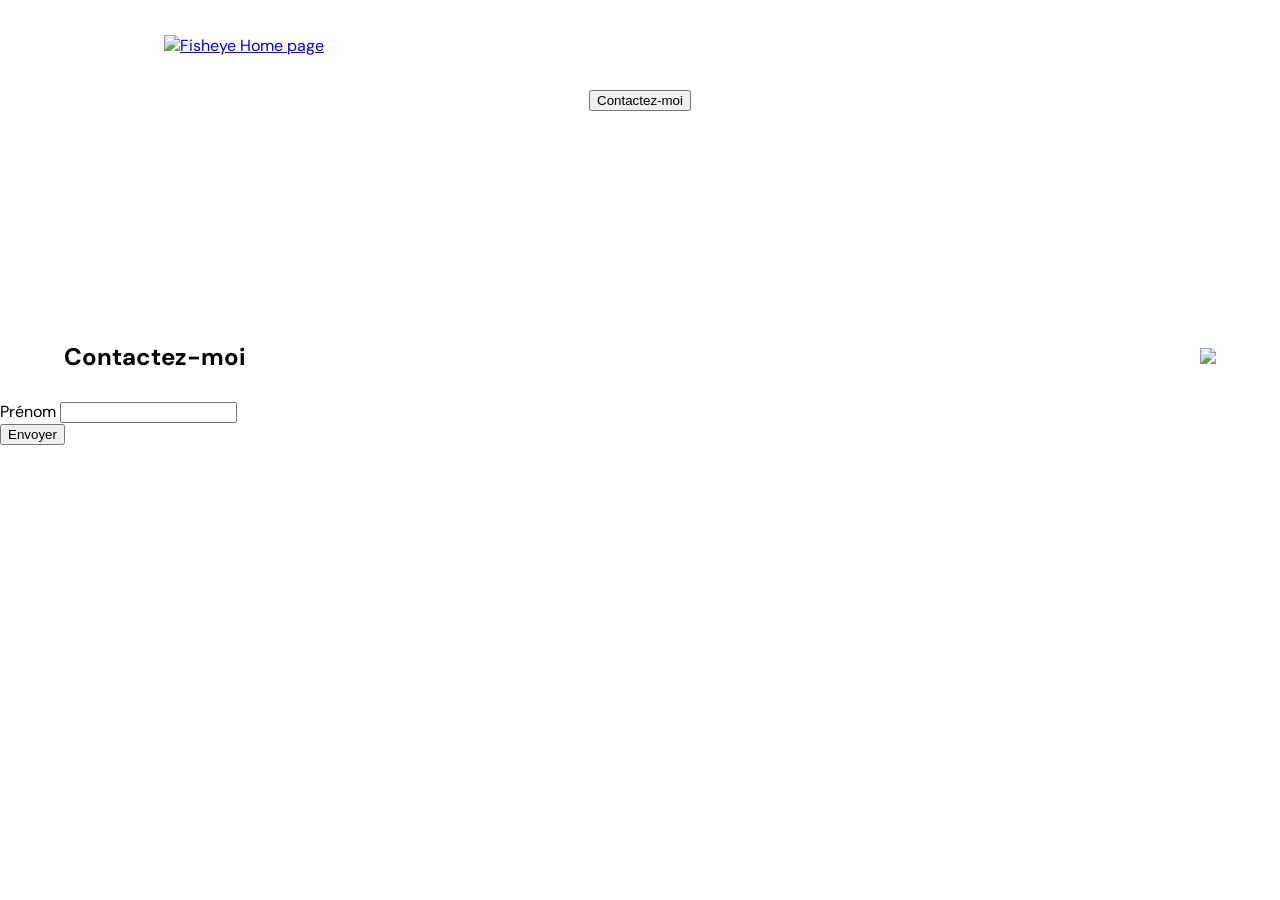
==== photographer.html @ 60f4a5c4 "refactorisation + début css photographer" ====
<!DOCTYPE html>
<html>

<head>
  <link href="./css/style.css" rel="stylesheet" type="text/css" />
  <meta charset="utf-8">
  <link rel="icon" type="image/png" href="assets/favicon.png">
  <link href="https://fonts.googleapis.com/css?family=DM+Sans&display=swap" rel="stylesheet">
  <title>Fisheye - photographe </title>
</head>

<body>
  <header>
    <a href="./index.html"><img src="assets/images/logo.png" class="logo" alt="Fisheye Home page" /></a>
  </header>
  <main id="main">
    <div class="photograph-header">
      <button class="contact_button" onclick="displayModal()">Contactez-moi</button>
    </div>
  </main>
  <div id="contact_modal">
    <div class="modal">
      <header>
        <h2>Contactez-moi</h2>
        <img src="assets/icons/close.svg" onclick="closeModal()" />
      </header>
      <form>
        <div>
          <label>Prénom</label>
          <input />
        </div>
        <button class="contact_button">Envoyer</button>
      </form>
    </div>
  </div>
  <script src="/scripts/pages/photographer.js" type="module"></script>
  <script src="/scripts/utils/contactForm.js"></script>
</body>

</html>
---- css/style.css ----
@import url("photographer.css");

body {
    font-family: "DM Sans", sans-serif;
    margin: 0;
    
}


header {
    display: flex;
    flex-direction: row;
    justify-content: space-between;
    align-items: center;
    align-self: center;
    height: 90px;
    margin-left: 5%;
    margin-right: 5%;
}

h1 {
    color: #901C1C;
    margin-right: 100px;
}

.logo {
    height: 50px;
    margin-left: 100px;
}

.photographer_section {
    display: grid;
    grid-template-columns: 1fr 1fr 1fr;
    gap: 70px;
    margin-top: 100px;
    margin-left: -5%;

}

.photographer_section article {
    justify-self: center;
    display: flex;
    justify-content: center;
    align-items: center;
    flex-direction: column;
}

.photographer_section article h2 {
    color: #D3573C;
    font-size: 36px;
    margin-bottom: 0px;
}


.photographer_section article img {
    height: 200px;
    width: 200px;
    border-radius: 100px;
    object-fit: cover;
}

.photographer_section article p {
  padding-top: -50px;
 color: #901C1C;
 font-family: 'DM Sans';
font-style: normal;
font-weight: 400;
font-size: 13px;
line-height: 17px;
/* identical to box height */

text-align: center;

}

.photographer_section article span {


font-family: 'DM Sans';
font-style: normal;
font-weight: 400;
font-size: 10px;
line-height: 13px;
/* identical to box height */

text-align: center;

color: #000000;

}

.photographer_section article a {
  text-decoration: none;
  color: #D3573C
}

.photographer_section article a:focus {
  border: green 2px solid;
}






/* Page photographes */


.photograph-header {
  display: flex;
  flex-direction: row;
  justify-content: space-around;
  align-items: center;
}
.photograph-header {
  margin-bottom: 200px;
 }
 
 .photograph-header img {
   height: 200px;
 }
 
.list-photograph{
  margin-left: 10%;
}
.list-photograph img {

  width: 150px;
  height: 150px;
 }

 video {
  width: 150px;
  height: 150px;
 }

.grid-photograph {
  /* display: flex;
  flex-wrap: wrap; */
  display: grid;
  grid-template-columns: repeat(3, 1fr);
  margin-left: 14%;


}

#main {
  position: relative;
}

#contact_modal {
  position: sticky;
  
  
  
 
}
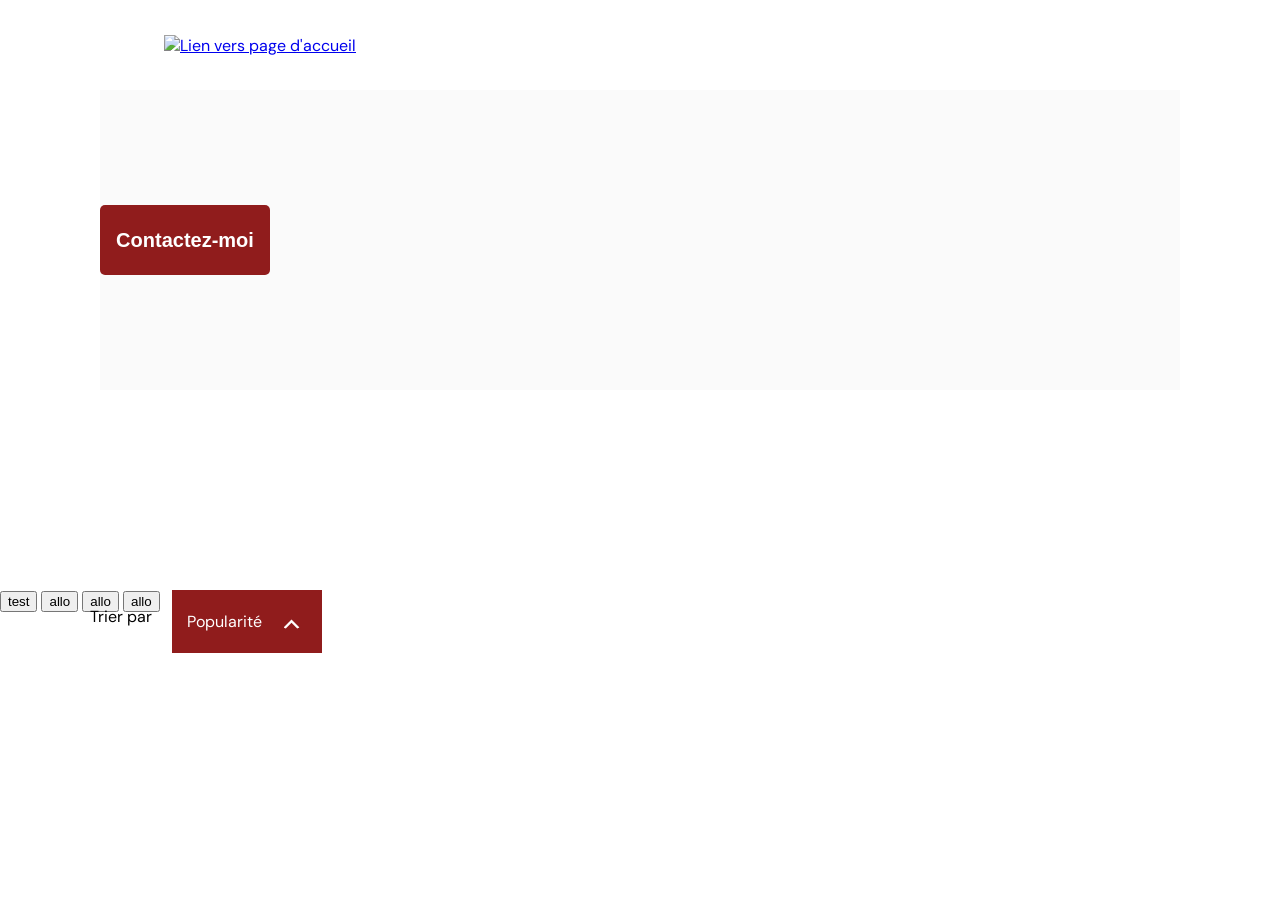
==== commit b45c79ae: "creation modal lightbox tri" ====
--- a/photographer.html
+++ b/photographer.html
@@ -3,6 +3,8 @@
 
 <head>
   <link href="./css/style.css" rel="stylesheet" type="text/css" />
+  <link href="./css/lightbox.css" rel="stylesheet" type="text/css" />
+
   <meta charset="utf-8">
   <link rel="icon" type="image/png" href="assets/favicon.png">
   <link href="https://fonts.googleapis.com/css?family=DM+Sans&display=swap" rel="stylesheet">
@@ -11,30 +13,84 @@
 
 <body>
   <header>
-    <a href="./index.html"><img src="assets/images/logo.png" class="logo" alt="Fisheye Home page" /></a>
+    <a href="./index.html"><img src="assets/images/logo.png" class="logo" alt="Lien vers page d'accueil" /></a>
   </header>
   <main id="main">
     <div class="photograph-header">
       <button class="contact_button" onclick="displayModal()">Contactez-moi</button>
     </div>
+    <div class="photo-wrapper">
+      <div class="sort">
+        <p>Trier par</p>
+        <ul class="sort-option">
+          <a href="">
+            <li class="popularity">Popularité <img src="assets/icons/arrow-white.svg" /></li>
+          </a>
+          <a href="">
+            <li class=" border date">Date</li>
+          </a>
+          <a href="">
+            <li class="border sort-title ">Titre</li>
+          </a>
+        </ul>
+
+      </div>
+    </div>
   </main>
   <div id="contact_modal">
-    <div class="modal">
-      <header>
-        <h2>Contactez-moi</h2>
-        <img src="assets/icons/close.svg" onclick="closeModal()" />
-      </header>
-      <form>
-        <div>
-          <label>Prénom</label>
-          <input />
-        </div>
-        <button class="contact_button">Envoyer</button>
-      </form>
+    <div class="modal" aria-hidden="true" role="dialog" aria-describedby="modal-title">
+      <div class="modal-data">
+        <header class="modal-title">
+          <button class="close-button">
+            <img src="assets/icons/close.svg" onclick="closeModal()" />
+          </button>
+        </header>
+        <form>
+          <div>
+            <label>Prénom</label>
+            <input class="modal-text" type="text" id="firstname" name="firstname" for="firstname"
+              arial-label="prénom" />
+            <label>Nom</label>
+            <input class="modal-text" type="text" id="name" name="name" />
+            <label>Email</label>
+            <input class="modal-text" type="email" id="email" name="email" />
+            <label>Votre message</label>
+            <input class="modal-message" type="text" id="message" name="message" />
+          </div>
+          <button class="contact_button">Envoyer</button>
+        </form>
+      </div>
     </div>
   </div>
+
+  <div id="lightbox" aria-hidden="true">
+    <button class="lightbox-close"><img src="assets/icons/close-red.svg" /></button>
+    <button class="lightbox-next"> <img src="assets/icons/arrow.svg" /></button>
+    <button class="lightbox-prev"> <img src="assets/icons/arrow.svg" /></button>
+    <div class="lightbox-container">
+      <img src="" alt="Photographie" class="lightbox-img">
+      <h2 class="title-lightbox">Titre filler</h2>
+      <!-- <img src="https://picsum.photos/900/900" alt="Photographie"> -->
+    </div>
+
+  </div>
+
+
+  <button class="testlight">test</button>
+
+  <button class="allo">allo</button>
+  <button class="allo">allo</button>
+  <button class="allo">allo</button>
+
+
+
+
+
+
   <script src="/scripts/pages/photographer.js" type="module"></script>
   <script src="/scripts/utils/contactForm.js"></script>
+  <script src="/scripts/utils/lightbox.js" type="module"></script>
+
 </body>
 
 </html>
--- a/css/style.css
+++ b/css/style.css
@@ -57,6 +57,7 @@
     width: 200px;
     border-radius: 100px;
     object-fit: cover;
+    box-shadow: 0px 0px 2px grey;
 }
 
 .photographer_section article p {
@@ -105,53 +106,3 @@
 
 /* Page photographes */
 
-
-.photograph-header {
-  display: flex;
-  flex-direction: row;
-  justify-content: space-around;
-  align-items: center;
-}
-.photograph-header {
-  margin-bottom: 200px;
- }
- 
- .photograph-header img {
-   height: 200px;
- }
- 
-.list-photograph{
-  margin-left: 10%;
-}
-.list-photograph img {
-
-  width: 150px;
-  height: 150px;
- }
-
- video {
-  width: 150px;
-  height: 150px;
- }
-
-.grid-photograph {
-  /* display: flex;
-  flex-wrap: wrap; */
-  display: grid;
-  grid-template-columns: repeat(3, 1fr);
-  margin-left: 14%;
-
-
-}
-
-#main {
-  position: relative;
-}
-
-#contact_modal {
-  position: sticky;
-  
-  
-  
- 
-}
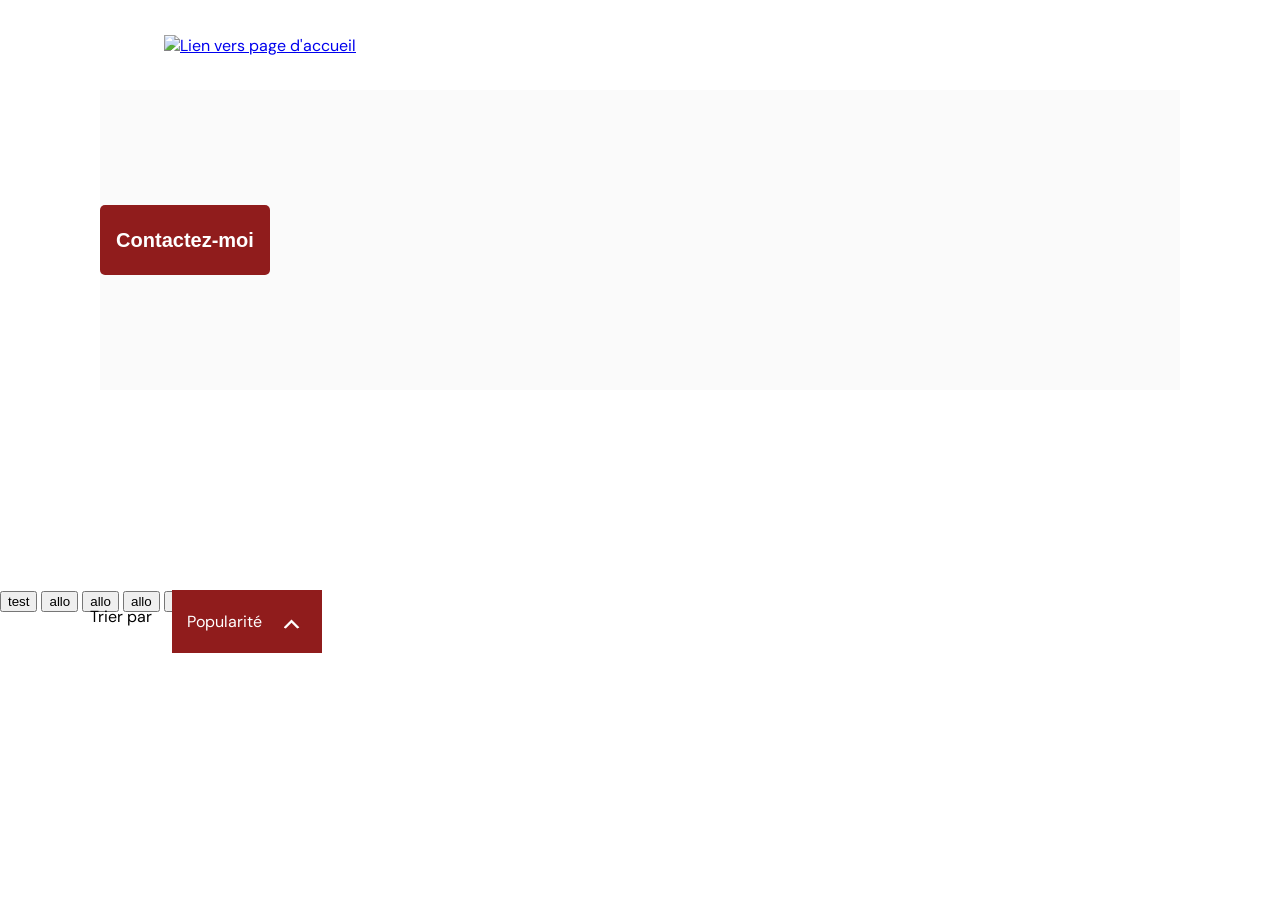
==== commit af3cc4a4: "menu déroulant tri" ====
--- a/photographer.html
+++ b/photographer.html
@@ -24,13 +24,14 @@
         <p>Trier par</p>
         <ul class="sort-option">
           <a href="">
-            <li class="popularity">Popularité <img src="assets/icons/arrow-white.svg" /></li>
+            <li class="popularity">Popularité <img src="assets/icons/arrow-white.svg" class="arrow" /></li>
           </a>
           <a href="">
-            <li class=" border date">Date</li>
+            <li class="border date hide hide-img">Date <img src="assets/icons/arrow-white.svg" class="arrow" /></li>
           </a>
           <a href="">
-            <li class="border sort-title ">Titre</li>
+            <li class="border sort-title hide hide-img">Titre <img src="assets/icons/arrow-white.svg" class="arrow" />
+            </li>
           </a>
         </ul>
 
@@ -62,18 +63,19 @@
       </div>
     </div>
   </div>
-
-  <div id="lightbox" aria-hidden="true">
+  <!--  <div id="lightbox" aria-hidden="true">
     <button class="lightbox-close"><img src="assets/icons/close-red.svg" /></button>
     <button class="lightbox-next"> <img src="assets/icons/arrow.svg" /></button>
     <button class="lightbox-prev"> <img src="assets/icons/arrow.svg" /></button>
     <div class="lightbox-container">
       <img src="" alt="Photographie" class="lightbox-img">
       <h2 class="title-lightbox">Titre filler</h2>
-      <!-- <img src="https://picsum.photos/900/900" alt="Photographie"> -->
+    -->
+  <!-- <img src="https://picsum.photos/900/900" alt="Photographie"> -->
+  <!--
     </div>
 
-  </div>
+  </div> -->
 
 
   <button class="testlight">test</button>
@@ -83,13 +85,18 @@
   <button class="allo">allo</button>
 
 
+  <button class="newtri">TRIER</button>
+
+
+
 
 
 
 
   <script src="/scripts/pages/photographer.js" type="module"></script>
   <script src="/scripts/utils/contactForm.js"></script>
-  <script src="/scripts/utils/lightbox.js" type="module"></script>
+
+  <!-- <script src="/scripts/utils/lightbox.js" type="module"></script> -->
 
 </body>
 
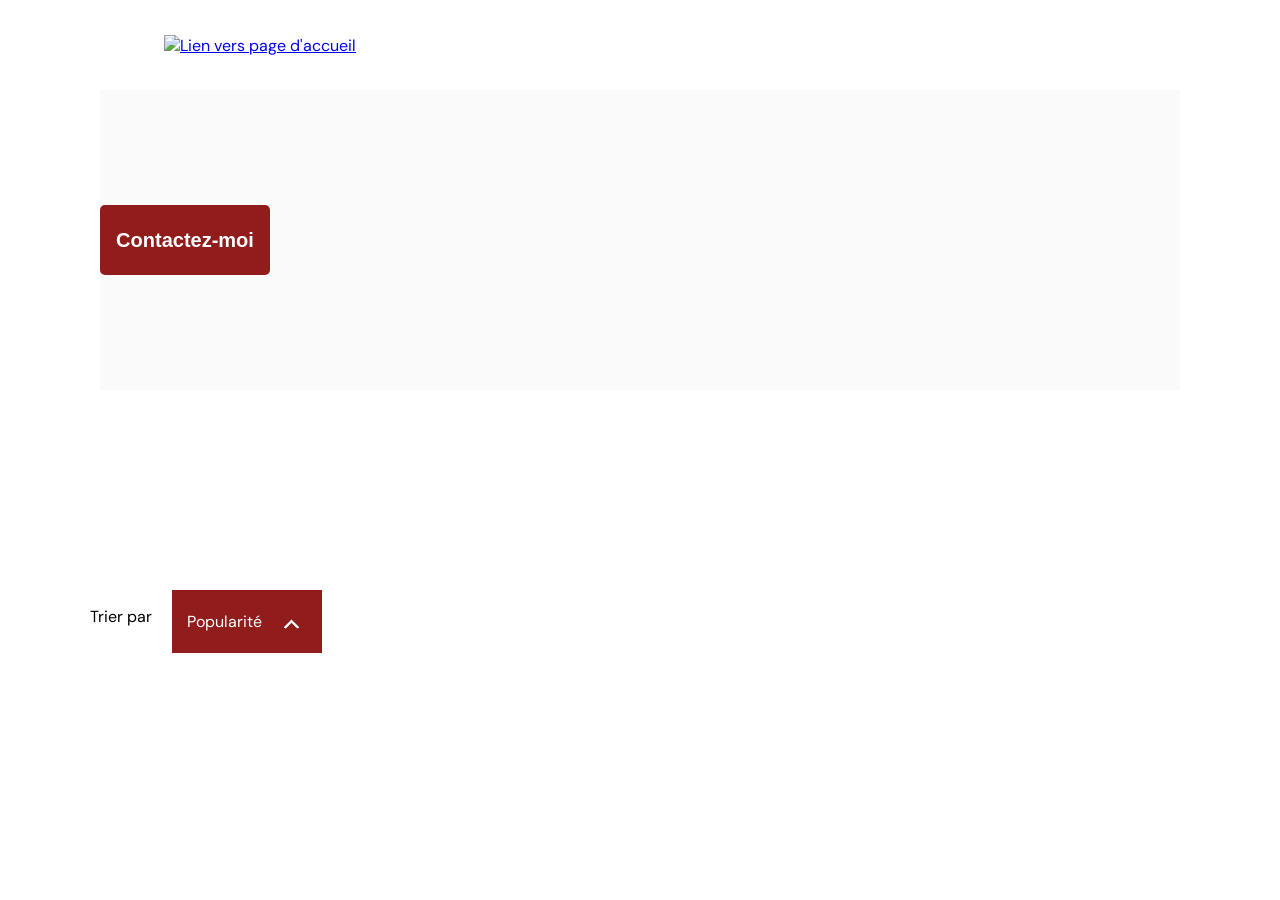
==== commit 669f1947: "keybinds" ====
--- a/photographer.html
+++ b/photographer.html
@@ -26,8 +26,10 @@
           <a href="">
             <li class="popularity">Popularité <img src="assets/icons/arrow-white.svg" class="arrow" /></li>
           </a>
-          <a href="">
-            <li class="border date hide hide-img">Date <img src="assets/icons/arrow-white.svg" class="arrow" /></li>
+          <a href="" aria-describedby="date">
+
+            <li class="border date hide hide-img" id="date">Date <img src="assets/icons/arrow-white.svg"
+                class="arrow" /></li>
           </a>
           <a href="">
             <li class="border sort-title hide hide-img">Titre <img src="assets/icons/arrow-white.svg" class="arrow" />
@@ -63,34 +65,6 @@
       </div>
     </div>
   </div>
-  <!--  <div id="lightbox" aria-hidden="true">
-    <button class="lightbox-close"><img src="assets/icons/close-red.svg" /></button>
-    <button class="lightbox-next"> <img src="assets/icons/arrow.svg" /></button>
-    <button class="lightbox-prev"> <img src="assets/icons/arrow.svg" /></button>
-    <div class="lightbox-container">
-      <img src="" alt="Photographie" class="lightbox-img">
-      <h2 class="title-lightbox">Titre filler</h2>
-    -->
-  <!-- <img src="https://picsum.photos/900/900" alt="Photographie"> -->
-  <!--
-    </div>
-
-  </div> -->
-
-
-  <button class="testlight">test</button>
-
-  <button class="allo">allo</button>
-  <button class="allo">allo</button>
-  <button class="allo">allo</button>
-
-
-  <button class="newtri">TRIER</button>
-
-
-
-
-
 
 
   <script src="/scripts/pages/photographer.js" type="module"></script>
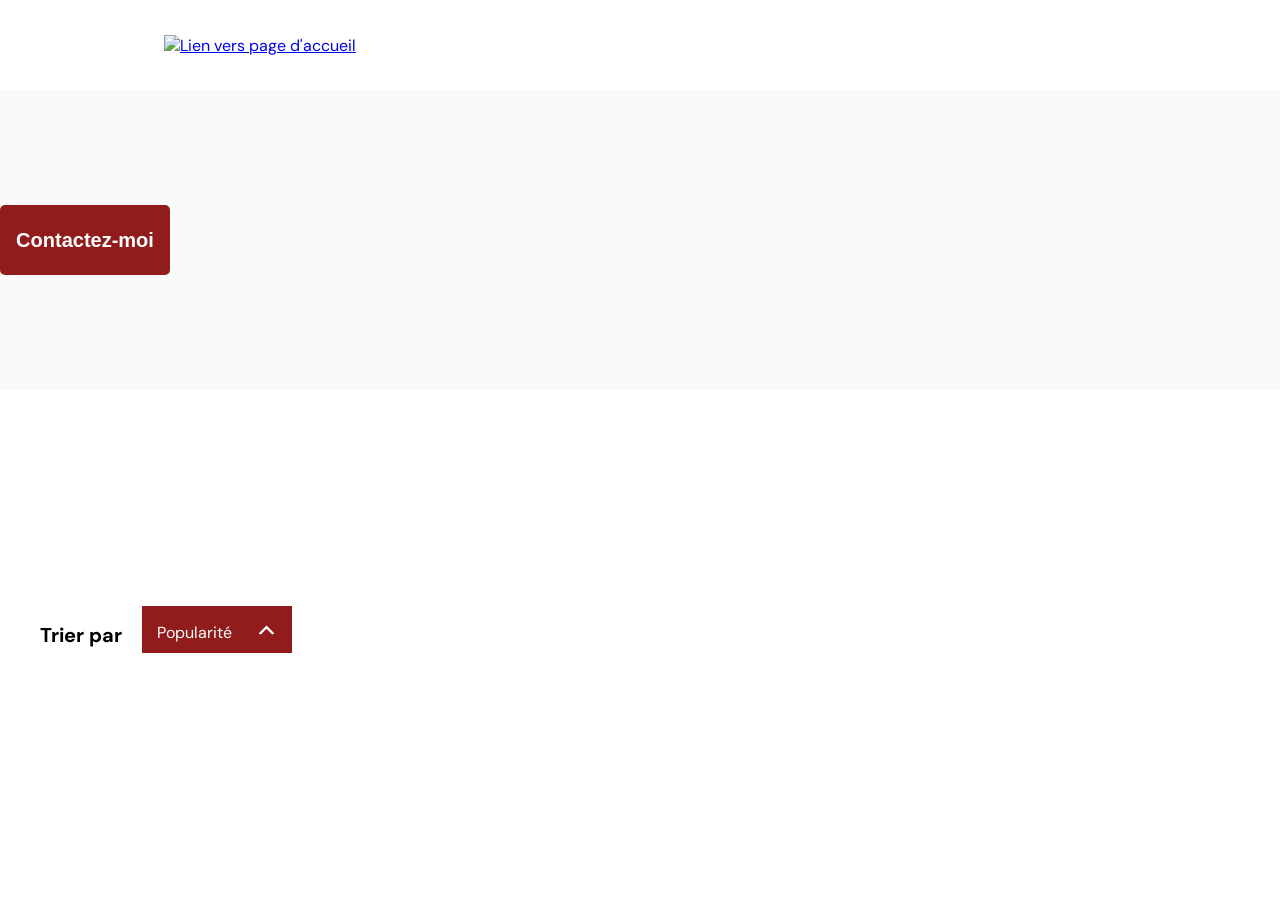
==== commit 46bfdca0: "commit accessibilité" ====
--- a/photographer.html
+++ b/photographer.html
@@ -13,35 +13,33 @@
 
 <body>
   <header>
-    <a href="./index.html"><img src="assets/images/logo.png" class="logo" alt="Lien vers page d'accueil" /></a>
+    <a href="./index.html" tabindex="1"><img src="assets/images/logo.png" class="logo" alt="Lien vers page d'accueil"
+        aria-label="Logo du site - lien vers page d'accueil" /></a>
   </header>
-  <main id="main">
+  <main id="main" aria-hidden="">
     <div class="photograph-header">
-      <button class="contact_button" onclick="displayModal()">Contactez-moi</button>
+      <button class="contact_button" onclick="displayModal()" tabindex="1"
+        aria-label="Contactez-moi">Contactez-moi</button>
     </div>
     <div class="photo-wrapper">
       <div class="sort">
         <p>Trier par</p>
-        <ul class="sort-option">
-          <a href="">
-            <li class="popularity">Popularité <img src="assets/icons/arrow-white.svg" class="arrow" /></li>
-          </a>
-          <a href="" aria-describedby="date">
+        <ul class="sort-option" tabindex="1">
+          <!-- TODO rajouter s -->
+          <li class="sort-popularity">Popularité <img src="assets/icons/arrow-white.svg" class="arrow" /></li>
+          <li class="border sort-date hide hide-img" id="date">Date <img src="assets/icons/arrow-white.svg"
+              class="arrow" />
+          </li>
+          <li class="border sort-title hide hide-img">Titre <img src="assets/icons/arrow-white.svg" class="arrow" />
+          </li>
 
-            <li class="border date hide hide-img" id="date">Date <img src="assets/icons/arrow-white.svg"
-                class="arrow" /></li>
-          </a>
-          <a href="">
-            <li class="border sort-title hide hide-img">Titre <img src="assets/icons/arrow-white.svg" class="arrow" />
-            </li>
-          </a>
         </ul>
 
       </div>
     </div>
   </main>
-  <div id="contact_modal">
-    <div class="modal" aria-hidden="true" role="dialog" aria-describedby="modal-title">
+  <div id="contact_modal" tabindex="1" aria-hidden="true">
+    <div class="modal" role="dialog" aria-describedby="modal-title">
       <div class="modal-data">
         <header class="modal-title">
           <button class="close-button">
@@ -50,15 +48,18 @@
         </header>
         <form>
           <div>
-            <label>Prénom</label>
-            <input class="modal-text" type="text" id="firstname" name="firstname" for="firstname"
-              arial-label="prénom" />
-            <label>Nom</label>
-            <input class="modal-text" type="text" id="name" name="name" />
-            <label>Email</label>
-            <input class="modal-text" type="email" id="email" name="email" />
-            <label>Votre message</label>
-            <input class="modal-message" type="text" id="message" name="message" />
+            <label class="margin-top" id="prenom">Prénom</label>
+            <input class="modal-text" type="text" id="firstname" name="firstname" for="firstname" arial-label="prénom"
+              aria-describedby="prenom" />
+            <p class="error-msg"></p>
+            <label id="nom">Nom</label>
+            <input class="modal-text" type="text" id="name" name="name" aria-describedby="nom" />
+            <p class="error-msg"></p>
+            <label id="mail">Email</label>
+            <input class="modal-text" type="email" id="email" name="email" aria-describedby="mail" />
+            <p class="error-msg"></p>
+            <label id="msg">Votre message</label>
+            <input class="modal-message" type="text" id="message" name="message" aria-describedby="msg" />
           </div>
           <button class="contact_button">Envoyer</button>
         </form>
--- a/css/style.css
+++ b/css/style.css
@@ -1,8 +1,13 @@
 @import url("photographer.css");
+
+
 
 body {
     font-family: "DM Sans", sans-serif;
     margin: 0;
+    max-width: 1400px;
+    margin: auto;
+
     
 }
 
